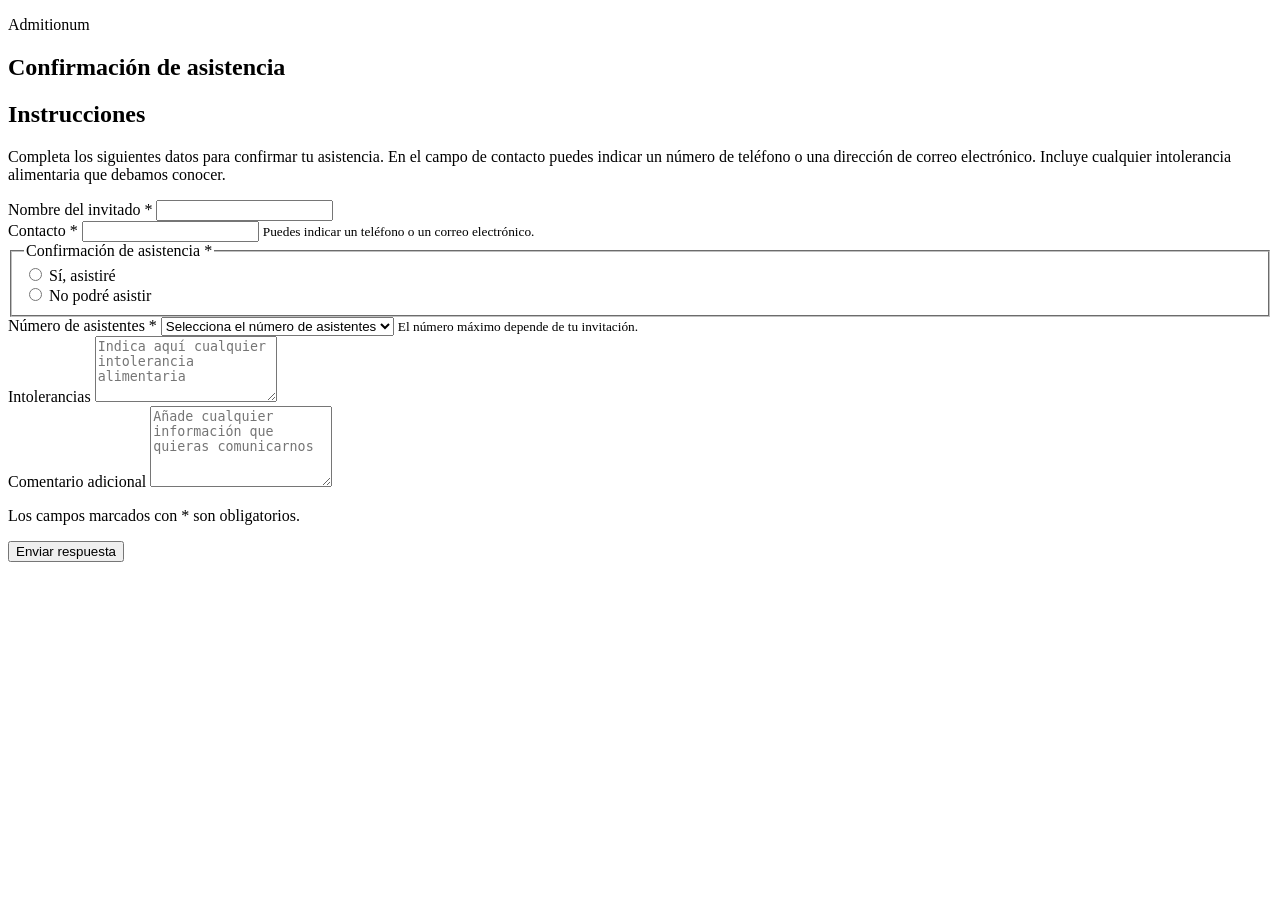
==== src/main/resources/static/index.html @ 24fafbad "Phase 9: Added html and css files." ====
<!DOCTYPE html>
<html lang="es">
<head>
    <meta charset="UTF-8">

    <meta
        name="viewport"
        content="width=device-width, initial-scale=1.0"
    >

    <meta
        name="description"
        content="Formulario de confirmación de asistencia"
    >

    <title>Confirmación de asistencia</title>

    <link
        rel="stylesheet"
        href="/css/styles.css"
    >
</head>

<body>

    <main class="page-container">

        <section
            class="form-container"
            aria-labelledby="page-title"
        >

            <header class="form-header">

                <p class="event-name">
                    Admitionum
                </p>

                <h1 id="page-title">
                    Confirmación de asistencia
                </h1>

                <p
                    id="invitation-name"
                    class="invitation-name"
                    aria-live="polite"
                ></p>

            </header>

            <section
                class="instructions"
                aria-labelledby="instructions-title"
            >

                <h2 id="instructions-title">
                    Instrucciones
                </h2>

                <p>
                    Completa los siguientes datos para
                    confirmar tu asistencia.
                    En el campo de contacto puedes indicar
                    un número de teléfono o una dirección
                    de correo electrónico.
                    Incluye cualquier intolerancia
                    alimentaria que debamos conocer.
                </p>

            </section>

            <form id="rsvp-form">

                <div class="form-field">

                    <label for="guest-name">
                        Nombre del invitado
                        <span aria-hidden="true">*</span>
                    </label>

                    <input
                        id="guest-name"
                        name="guestName"
                        type="text"
                        minlength="2"
                        maxlength="200"
                        required
                    >

                </div>

                <div class="form-field">

                    <label for="contact">
                        Contacto
                        <span aria-hidden="true">*</span>
                    </label>

                    <input
                        id="contact"
                        name="contact"
                        type="text"
                        minlength="3"
                        maxlength="200"
                        aria-describedby="contact-help"
                        required
                    >

                    <small id="contact-help">
                        Puedes indicar un teléfono o
                        un correo electrónico.
                    </small>

                </div>

                <fieldset class="form-field">

                    <legend>
                        Confirmación de asistencia
                        <span aria-hidden="true">*</span>
                    </legend>

                    <div class="radio-option">

                        <input
                            id="attendance-yes"
                            type="radio"
                            name="attendanceConfirmed"
                            value="true"
                            required
                        >

                        <label for="attendance-yes">
                            Sí, asistiré
                        </label>

                    </div>

                    <div class="radio-option">

                        <input
                            id="attendance-no"
                            type="radio"
                            name="attendanceConfirmed"
                            value="false"
                            required
                        >

                        <label for="attendance-no">
                            No podré asistir
                        </label>

                    </div>

                </fieldset>

                <div class="form-field">

                    <label for="attendee-count">
                        Número de asistentes
                        <span aria-hidden="true">*</span>
                    </label>

                    <select
                        id="attendee-count"
                        name="attendeeCount"
                        required
                    >
                        <option value="">
                            Selecciona el número de asistentes
                        </option>
                    </select>

                    <small>
                        El número máximo depende de tu
                        invitación.
                    </small>

                </div>

                <div class="form-field">

                    <label for="intolerances">
                        Intolerancias
                    </label>

                    <textarea
                        id="intolerances"
                        name="intolerances"
                        maxlength="500"
                        rows="4"
                        placeholder="Indica aquí cualquier intolerancia alimentaria"
                    ></textarea>

                </div>

                <div class="form-field">

                    <label for="additional-comment">
                        Comentario adicional
                    </label>

                    <textarea
                        id="additional-comment"
                        name="additionalComment"
                        maxlength="1000"
                        rows="5"
                        placeholder="Añade cualquier información que quieras comunicarnos"
                    ></textarea>

                </div>

                <p class="required-help">
                    Los campos marcados con * son obligatorios.
                </p>

                <button
                    id="submit-button"
                    type="submit"
                >
                    Enviar respuesta
                </button>

                <p
                    id="form-message"
                    class="form-message"
                    aria-live="polite"
                ></p>

            </form>

        </section>

    </main>

</body>
</html>
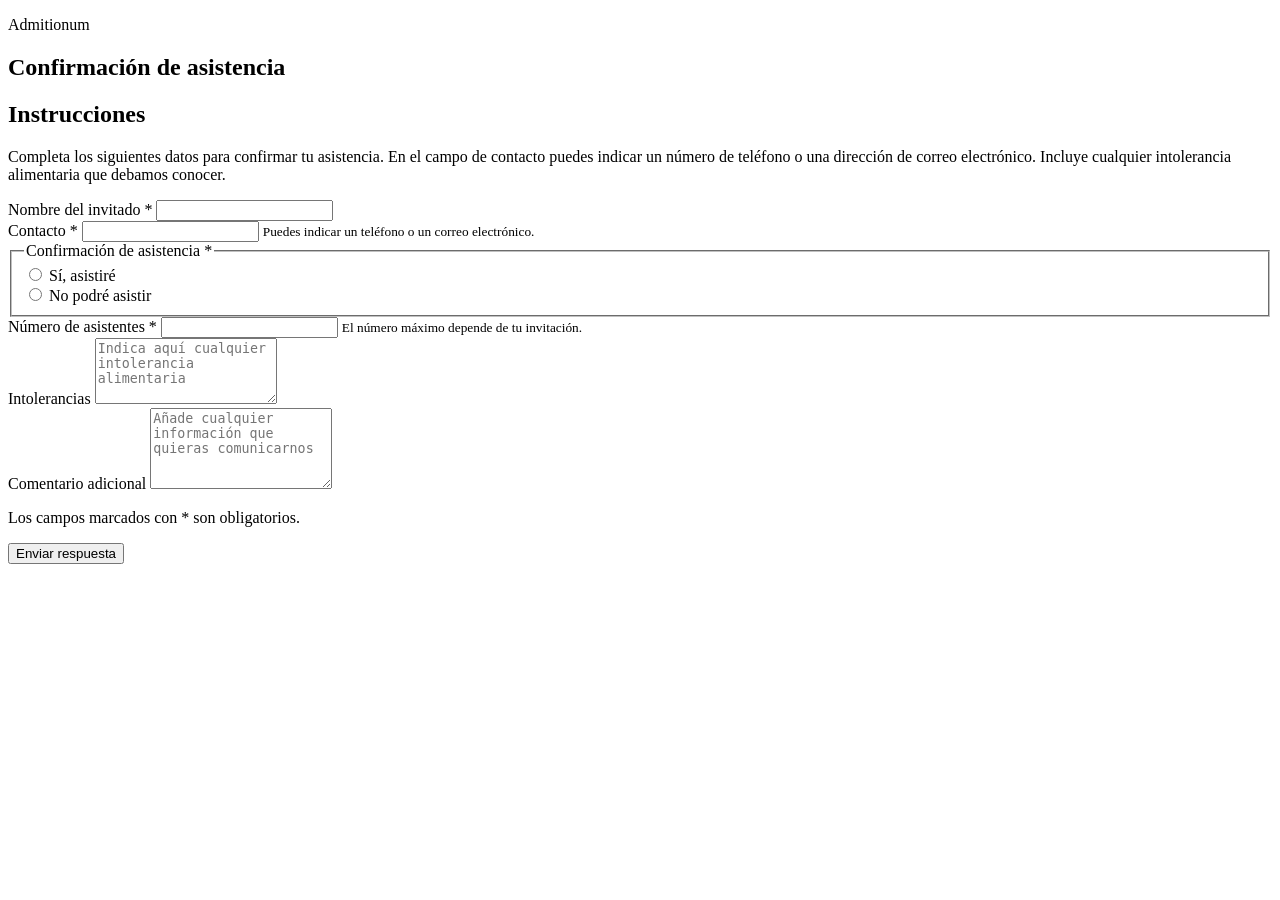
==== commit e8821969: "Phase 10.1: fix - use numeric attendee count input" ====
--- a/src/main/resources/static/index.html
+++ b/src/main/resources/static/index.html
@@ -19,6 +19,12 @@
         rel="stylesheet"
         href="/css/styles.css"
     >
+
+    <script
+    src="/js/public-app.js"
+    defer
+    ></script>
+
 </head>
 
 <body>
@@ -161,17 +167,18 @@
                         <span aria-hidden="true">*</span>
                     </label>
 
-                    <select
+                    <input
                         id="attendee-count"
                         name="attendeeCount"
+                        type="number"
+                        min="1"
+                        step="1"
+                        inputmode="numeric"
+                        aria-describedby="attendee-count-help"
                         required
                     >
-                        <option value="">
-                            Selecciona el número de asistentes
-                        </option>
-                    </select>
-
-                    <small>
+
+                    <small id="attendee-count-help">
                         El número máximo depende de tu
                         invitación.
                     </small>
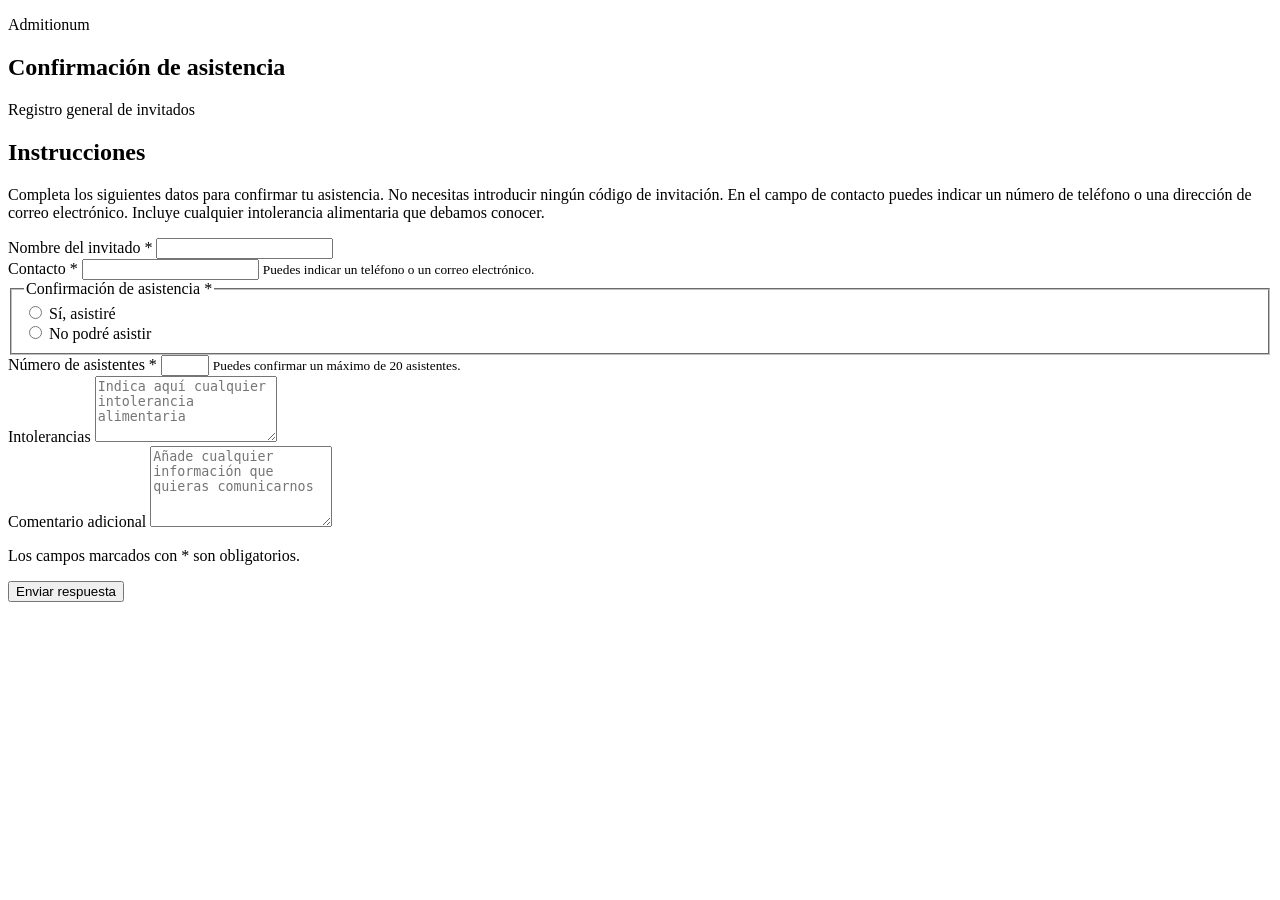
==== commit 02197afd: "feat: adapt public form for general registration" ====
--- a/src/main/resources/static/index.html
+++ b/src/main/resources/static/index.html
@@ -49,8 +49,9 @@
                 <p
                     id="invitation-name"
                     class="invitation-name"
-                    aria-live="polite"
-                ></p>
+                >
+                    Registro general de invitados
+                </p>
 
             </header>
 
@@ -66,6 +67,8 @@
                 <p>
                     Completa los siguientes datos para
                     confirmar tu asistencia.
+                    No necesitas introducir ningún código
+                    de invitación.
                     En el campo de contacto puedes indicar
                     un número de teléfono o una dirección
                     de correo electrónico.
@@ -172,6 +175,7 @@
                         name="attendeeCount"
                         type="number"
                         min="1"
+                        max="20"
                         step="1"
                         inputmode="numeric"
                         aria-describedby="attendee-count-help"
@@ -179,8 +183,8 @@
                     >
 
                     <small id="attendee-count-help">
-                        El número máximo depende de tu
-                        invitación.
+                        Puedes confirmar un máximo de
+                        20 asistentes.
                     </small>
 
                 </div>
